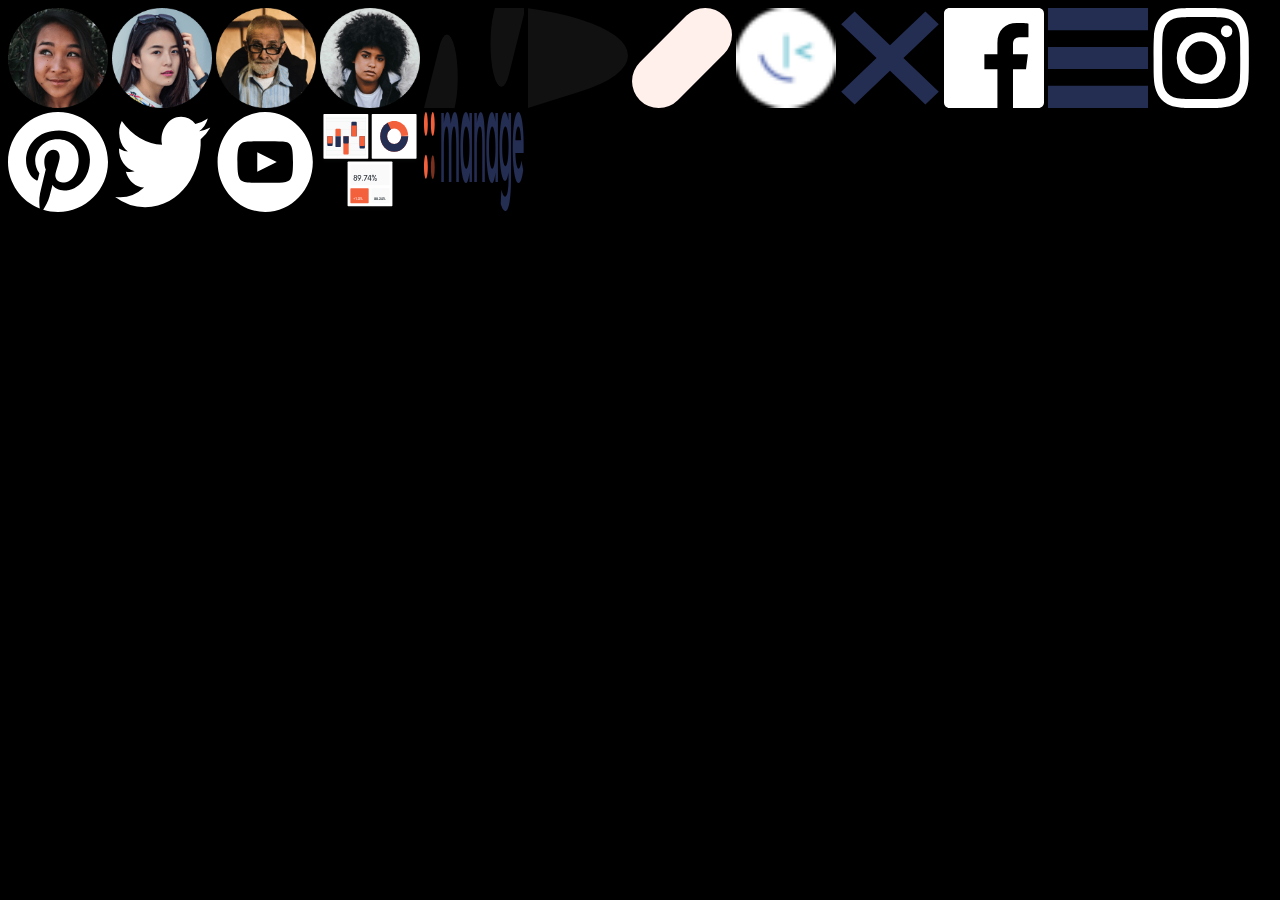
==== all images.html @ ba07ed2a "done basic intro layout" ====
<body style="background-color: black;">
  <img width="100" height="100" src="images/avatar-ali.png" alt="">
  <img width="100" height="100" src="images/avatar-anisha.png" alt="">
  <img width="100" height="100" src="images/avatar-richard.png" alt="">
  <img width="100" height="100" src="images/avatar-shanai.png" alt="">
  <img width="100" height="100" src="images/bg-simplify-section-desktop.svg" alt="">
  <img width="100" height="100" src="images/bg-simplify-section-mobile.svg" alt="">
  <img width="100" height="100" src="images/bg-tablet-pattern.svg" alt="">
  <img width="100" height="100" src="images/favicon-32x32.png" alt="">
  <img width="100" height="100" src="images/icon-close.svg" alt="">
  <img width="100" height="100" src="images/icon-facebook.svg" alt="">
  <img width="100" height="100" src="images/icon-hamburger.svg" alt="">
  <img width="100" height="100" src="images/icon-instagram.svg" alt="">
  <img width="100" height="100" src="images/icon-pinterest.svg" alt="">
  <img width="100" height="100" src="images/icon-twitter.svg" alt="">
  <img width="100" height="100" src="images/icon-youtube.svg" alt="">
  <img width="100" height="100" src="images/illustration-intro.svg" alt="">
  <img width="100" height="100" src="images/logo.svg" alt="">
</body>
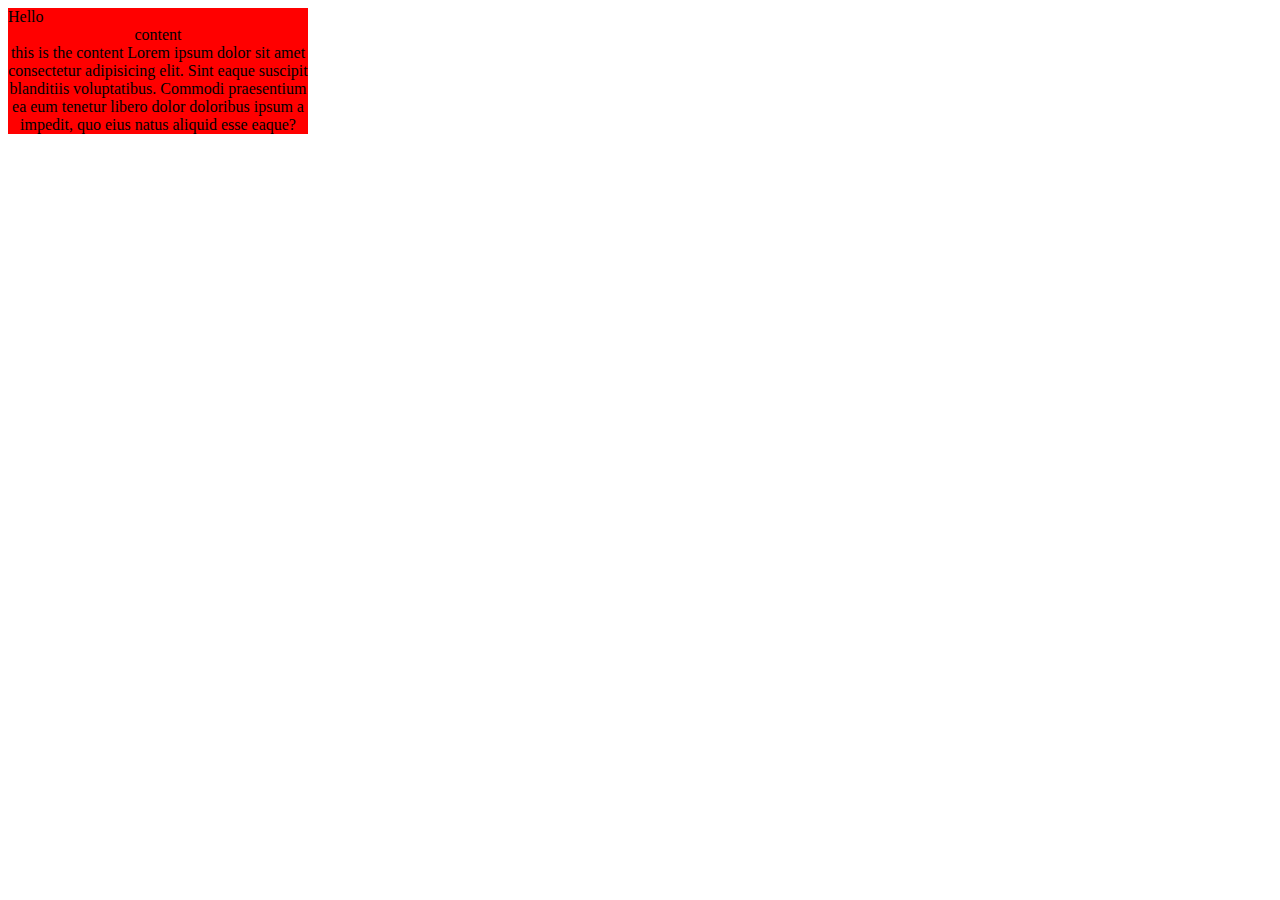
==== commit 98d653c1: "upto features mobile" ====
--- a/all images.html
+++ b/all images.html
@@ -1,19 +1,42 @@
-<body style="background-color: black;">
-  <img width="100" height="100" src="images/avatar-ali.png" alt="">
-  <img width="100" height="100" src="images/avatar-anisha.png" alt="">
-  <img width="100" height="100" src="images/avatar-richard.png" alt="">
-  <img width="100" height="100" src="images/avatar-shanai.png" alt="">
-  <img width="100" height="100" src="images/bg-simplify-section-desktop.svg" alt="">
-  <img width="100" height="100" src="images/bg-simplify-section-mobile.svg" alt="">
-  <img width="100" height="100" src="images/bg-tablet-pattern.svg" alt="">
-  <img width="100" height="100" src="images/favicon-32x32.png" alt="">
-  <img width="100" height="100" src="images/icon-close.svg" alt="">
-  <img width="100" height="100" src="images/icon-facebook.svg" alt="">
-  <img width="100" height="100" src="images/icon-hamburger.svg" alt="">
-  <img width="100" height="100" src="images/icon-instagram.svg" alt="">
-  <img width="100" height="100" src="images/icon-pinterest.svg" alt="">
-  <img width="100" height="100" src="images/icon-twitter.svg" alt="">
-  <img width="100" height="100" src="images/icon-youtube.svg" alt="">
-  <img width="100" height="100" src="images/illustration-intro.svg" alt="">
-  <img width="100" height="100" src="images/logo.svg" alt="">
+<!DOCTYPE html>
+<html lang="en">
+<head>
+  <meta charset="UTF-8">
+  <meta name="viewport" content="width=device-width, initial-scale=1.0">
+  <title>Document</title>
+  <style>
+    div {
+      width: 300px;
+      background-color: red;
+
+    }
+    .container {
+      display: grid;
+      grid-template-areas: 
+          "ser1 fun1"
+          "con1 con1";
+    }
+    .ser1 {
+      grid-area: ser1;
+    }
+    .fun1 {
+      grid-area: fun1;
+    }
+    .con1 {
+      grid-area: con1;
+      text-align: center;
+    }
+  </style>
+</head>
+<body>
+
+  <div class="container">
+    <div class="ser1">Hello</div>
+    <div class="serial con1">
+      <div class="fun1">content</div>
+      <div class="con1">this is the content Lorem ipsum dolor sit amet consectetur adipisicing elit. Sint eaque suscipit blanditiis voluptatibus. Commodi praesentium ea eum tenetur libero dolor doloribus ipsum a impedit, quo eius natus aliquid esse eaque?</div>
+    </div>
+  </div>
+  
 </body>
+</html>